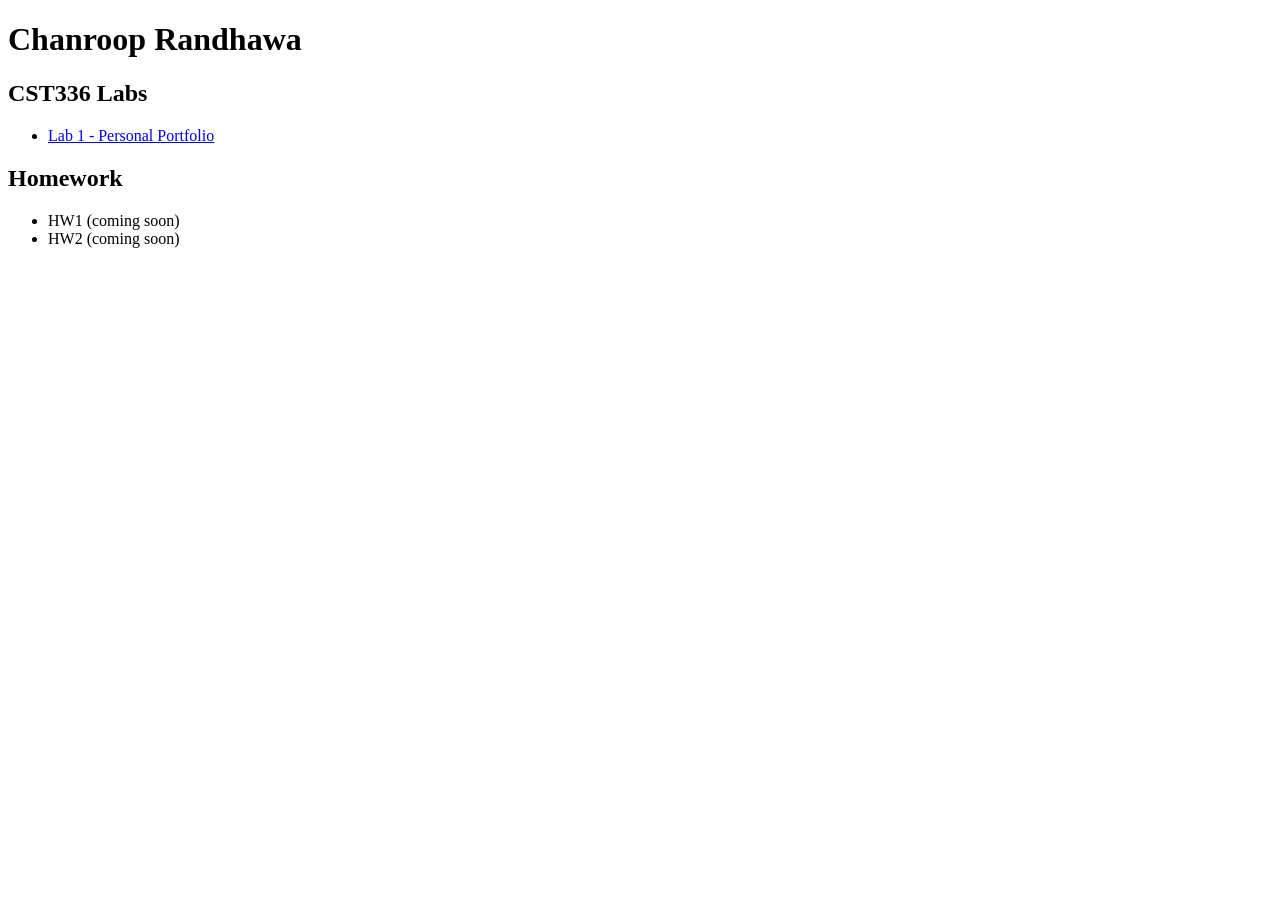
==== index.html @ e62690ae "Add initial index.html for personal portfolio" ====
<!DOCTYPE html>
<html>
<head>
<title>Chanroop Randhawa - CST336</title>
</head>

<body>

<h1>Chanroop Randhawa</h1>

<h2>CST336 Labs</h2>

<ul>

<li>
<a href="labs/lab1/index.html">
Lab 1 - Personal Portfolio
</a>
</li>

</ul>

<h2>Homework</h2>

<ul>

<li>HW1 (coming soon)</li>
<li>HW2 (coming soon)</li>

</ul>

</body>
</html>
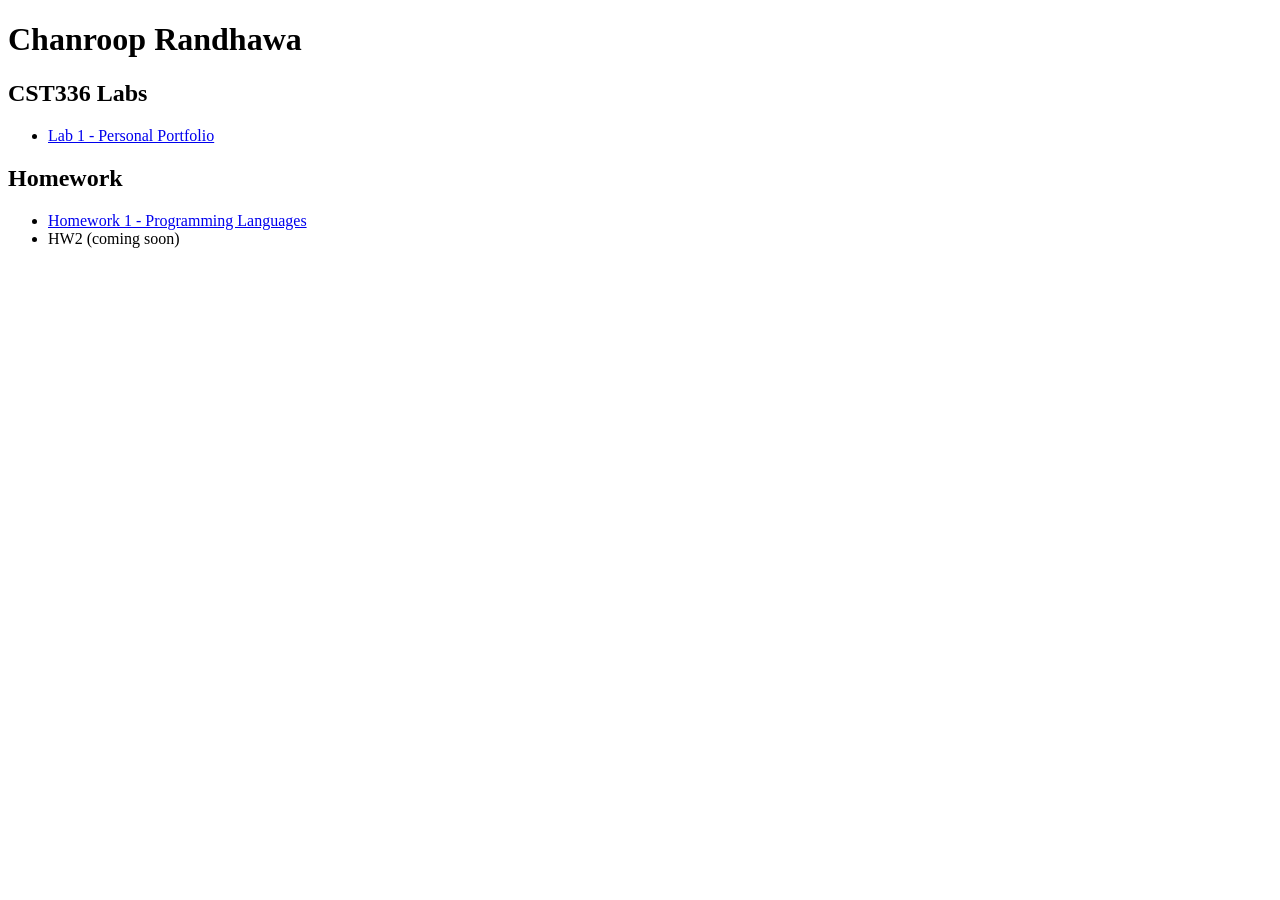
==== commit 62d51171: "Add link to Homework 1 in index.html" ====
--- a/index.html
+++ b/index.html
@@ -24,7 +24,9 @@
 
 <ul>
 
-<li>HW1 (coming soon)</li>
+<li>
+  <a href="hw/hw1/index.html">Homework 1 - Programming Languages</a>
+</li>
 <li>HW2 (coming soon)</li>
 
 </ul>
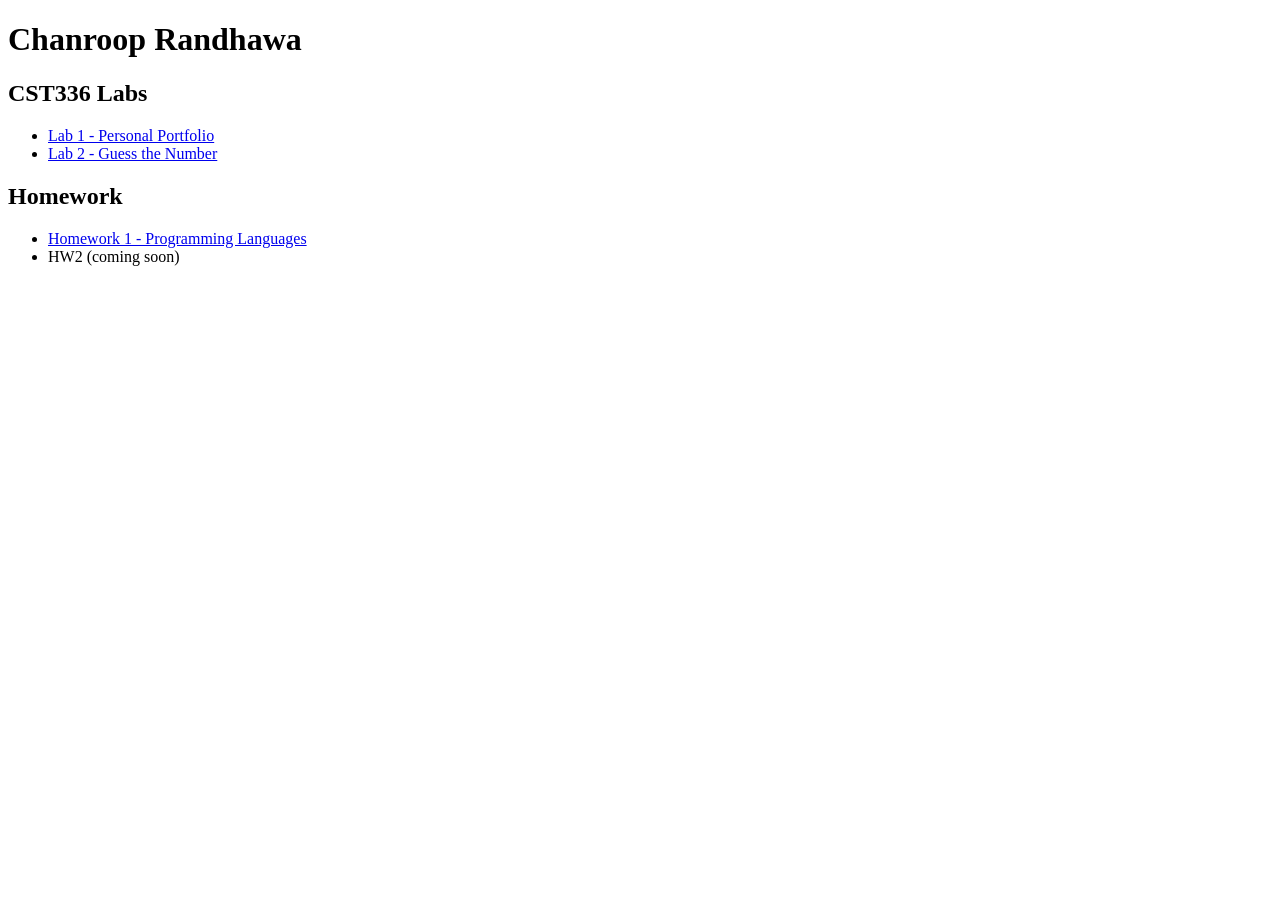
==== commit 6ab13f8e: "Add link to Lab 2 - Guess the Number" ====
--- a/index.html
+++ b/index.html
@@ -17,6 +17,11 @@
 Lab 1 - Personal Portfolio
 </a>
 </li>
+<li>
+  <a href="labs/lab2/index.html">
+  Lab 2 - Guess the Number
+  </a>
+</li>
 
 </ul>
 
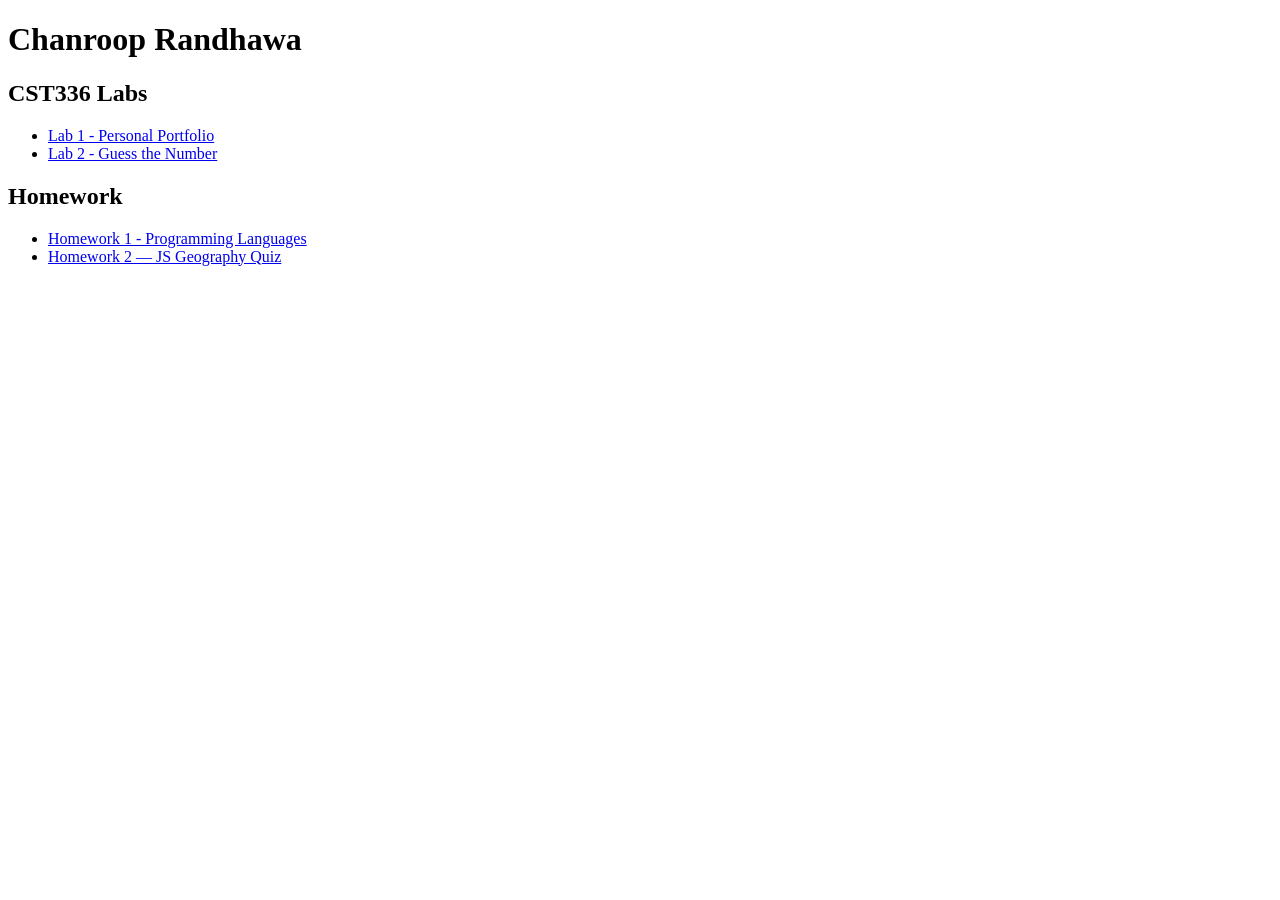
==== commit 8d3cd6cf: "Update homework links in index.html" ====
--- a/index.html
+++ b/index.html
@@ -30,9 +30,15 @@
 <ul>
 
 <li>
-  <a href="hw/hw1/index.html">Homework 1 - Programming Languages</a>
+  <a href="hw/hw1/index.html">
+    Homework 1 - Programming Languages
+  </a>
 </li>
-<li>HW2 (coming soon)</li>
+<li>
+  <a href="hw/hw2/">
+    Homework 2 — JS Geography Quiz
+  </a>
+</li>
 
 </ul>
 
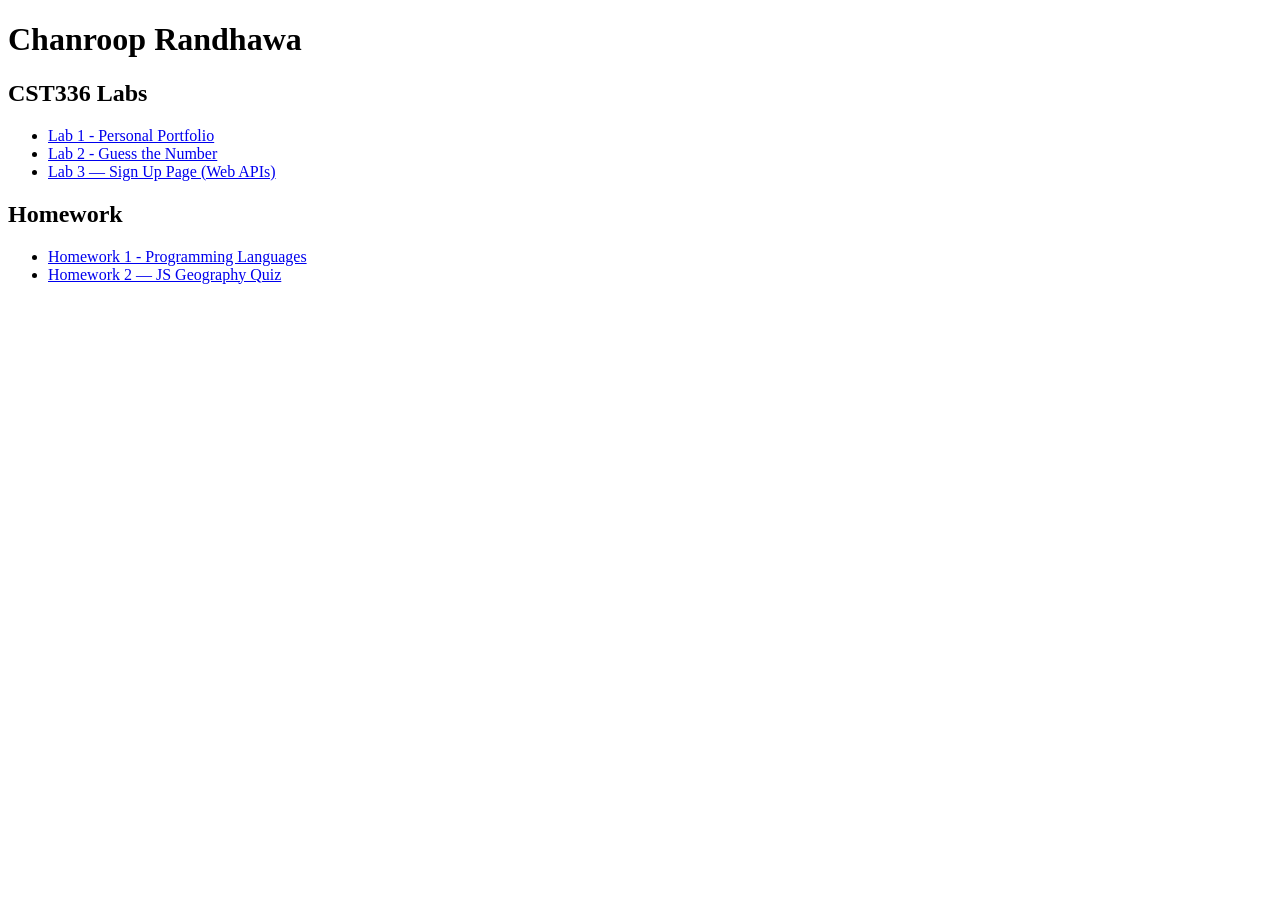
==== commit 5183e324: "Update index.html" ====
--- a/index.html
+++ b/index.html
@@ -22,6 +22,11 @@
   Lab 2 - Guess the Number
   </a>
 </li>
+<li>
+  <a href="labs/lab3/index.html">
+    Lab 3 — Sign Up Page (Web APIs)
+  </a>
+</li>
 
 </ul>
 
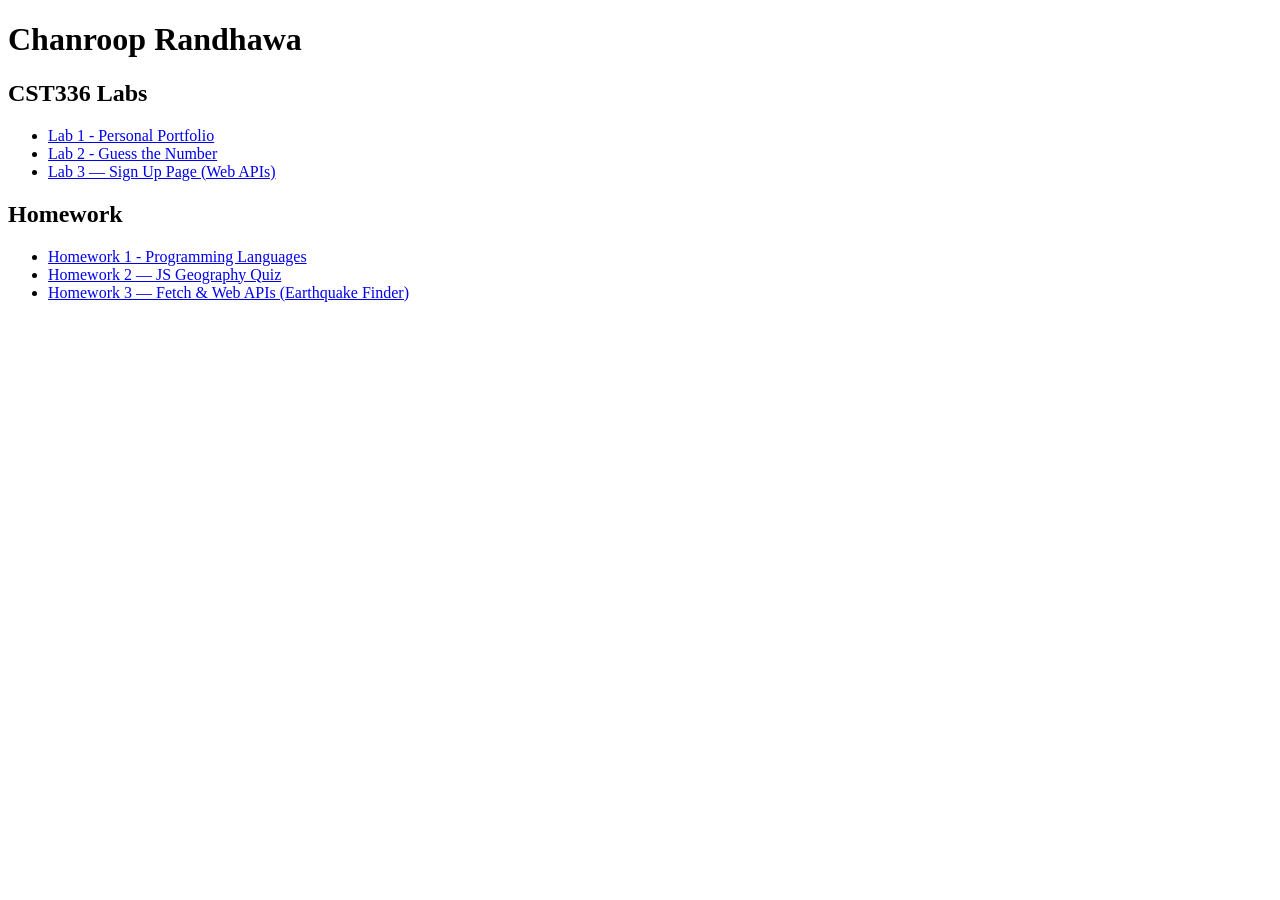
==== commit 763b016c: "Update index.html" ====
--- a/index.html
+++ b/index.html
@@ -44,6 +44,11 @@
     Homework 2 — JS Geography Quiz
   </a>
 </li>
+<li>
+  <a href="hw/hw3/index.html">
+    Homework 3 — Fetch & Web APIs (Earthquake Finder)
+  </a>
+</li>
 
 </ul>
 
